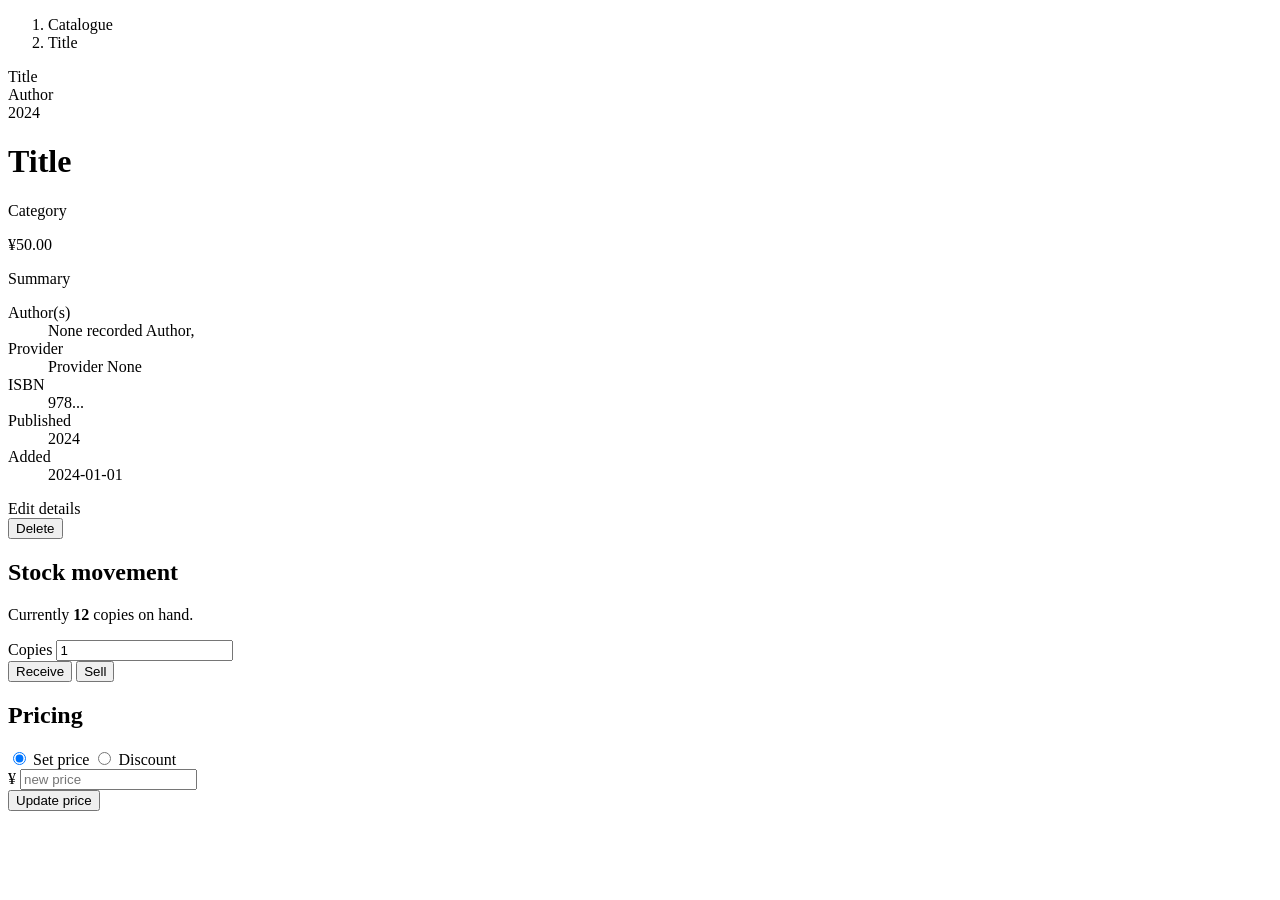
==== src/main/resources/templates/books/detail.html @ 4969b30d "Initial commit: BookHub" ====
<!DOCTYPE html>
<html lang="en" xmlns:th="http://www.thymeleaf.org">
<head th:replace="~{fragments/layout :: head(${book.title})}"></head>
<body>
<nav th:replace="~{fragments/layout :: navbar('books')}"></nav>

<main class="container py-4">
    <nav aria-label="breadcrumb">
        <ol class="breadcrumb">
            <li class="breadcrumb-item"><a th:href="@{/books}">Catalogue</a></li>
            <li class="breadcrumb-item active" aria-current="page" th:text="${book.title}">Title</li>
        </ol>
    </nav>

    <div th:replace="~{fragments/layout :: flash}"></div>

    <div class="row g-4">
        <!-- cover -->
        <div class="col-md-4 col-lg-3">
            <div class="bh-spine"
                 th:classappend="'cat-' + ${#strings.replace(#strings.toLowerCase(book.category), ' ', '-')}">
                <div class="t" th:text="${book.title}">Title</div>
                <div>
                    <div class="a" th:text="${book.authorNames}">Author</div>
                    <div class="a small mt-1" th:text="${book.publishYear}">2024</div>
                </div>
            </div>
        </div>

        <!-- facts -->
        <div class="col-md-8 col-lg-5">
            <h1 th:text="${book.title}">Title</h1>
            <p class="mb-3">
                <span class="bh-chip" th:text="${book.category}">Category</span>
                <span th:replace="~{fragments/layout :: stockBadge(${book})}"></span>
            </p>
            <p class="fs-3 bh-price mb-3" th:text="'¥' + ${book.price}">¥50.00</p>
            <p th:text="${book.summary} ?: 'No summary yet.'" class="mb-4">Summary</p>

            <dl class="bh-facts row">
                <dt class="col-sm-4">Author(s)</dt>
                <dd class="col-sm-8">
                    <span th:if="${#lists.isEmpty(book.authors)}" class="text-body-secondary">None recorded</span>
                    <th:block th:each="a, it : ${book.authors}">
                        <a th:href="@{/authors/{id}(id=${a.authorId})}" th:text="${a.fullName}">Author</a><span th:unless="${it.last}">, </span>
                    </th:block>
                </dd>
                <dt class="col-sm-4">Provider</dt>
                <dd class="col-sm-8">
                    <a th:if="${book.providerId}" th:href="@{/providers/{id}(id=${book.providerId})}"
                       th:text="${book.providerName}">Provider</a>
                    <span th:unless="${book.providerId}" class="text-body-secondary">None</span>
                </dd>
                <dt class="col-sm-4">ISBN</dt>
                <dd class="col-sm-8 font-monospace" th:text="${book.isbn}">978...</dd>
                <dt class="col-sm-4">Published</dt>
                <dd class="col-sm-8" th:text="${book.publishYear} ?: '—'">2024</dd>
                <dt class="col-sm-4">Added</dt>
                <dd class="col-sm-8" th:text="${book.createdAt != null ? #temporals.format(book.createdAt, 'yyyy-MM-dd HH:mm') : '—'}">2024-01-01</dd>
            </dl>

            <div class="d-flex gap-2">
                <a th:href="@{/books/{id}/edit(id=${book.bookId})}" class="btn btn-outline-bh">
                    <i class="bi bi-pencil"></i> Edit details</a>
                <form th:action="@{/books/{id}(id=${book.bookId})}" th:method="delete"
                      th:attr="data-confirm='Delete &quot;' + ${book.title} + '&quot; permanently?'">
                    <button type="submit" class="btn btn-outline-danger"><i class="bi bi-trash"></i> Delete</button>
                </form>
            </div>
        </div>

        <!-- quick updates -->
        <div class="col-lg-4">
            <div class="bh-card mb-4">
                <h2 class="bh-card-title"><i class="bi bi-box-seam"></i> Stock movement</h2>
                <form th:action="@{/books/{id}/stock(id=${book.bookId})}" method="post" class="p-3">
                    <p class="small text-body-secondary mb-2">
                        Currently <strong th:text="${book.stock}">12</strong> copies on hand.
                    </p>
                    <div class="input-group mb-2">
                        <span class="input-group-text">Copies</span>
                        <input type="number" name="copies" min="1" value="1" class="form-control" required>
                    </div>
                    <div class="d-flex gap-2">
                        <button type="submit" name="action" value="restock" class="btn btn-bh flex-fill">
                            <i class="bi bi-box-arrow-in-down"></i> Receive</button>
                        <button type="submit" name="action" value="sell" class="btn btn-outline-bh flex-fill"
                                th:disabled="${book.outOfStock}">
                            <i class="bi bi-cart-check"></i> Sell</button>
                    </div>
                </form>
            </div>

            <div class="bh-card">
                <h2 class="bh-card-title"><i class="bi bi-tag"></i> Pricing</h2>
                <form th:action="@{/books/{id}/price(id=${book.bookId})}" method="post" class="p-3">
                    <div class="btn-group w-100 mb-2" role="group" aria-label="Price change type">
                        <input type="radio" class="btn-check" name="mode" id="modeSet" value="set" data-price-mode checked>
                        <label class="btn btn-outline-bh" for="modeSet">Set price</label>
                        <input type="radio" class="btn-check" name="mode" id="modeDiscount" value="discount" data-price-mode>
                        <label class="btn btn-outline-bh" for="modeDiscount">Discount</label>
                    </div>
                    <div class="input-group mb-2">
                        <span class="input-group-text" id="priceUnit">¥</span>
                        <input type="number" name="value" id="priceValue" step="0.01" min="0.01"
                               class="form-control" placeholder="new price" required>
                    </div>
                    <button type="submit" class="btn btn-bh w-100"><i class="bi bi-check2"></i> Update price</button>
                </form>
            </div>
        </div>
    </div>
</main>

<footer th:replace="~{fragments/layout :: footer}"></footer>
</body>
</html>
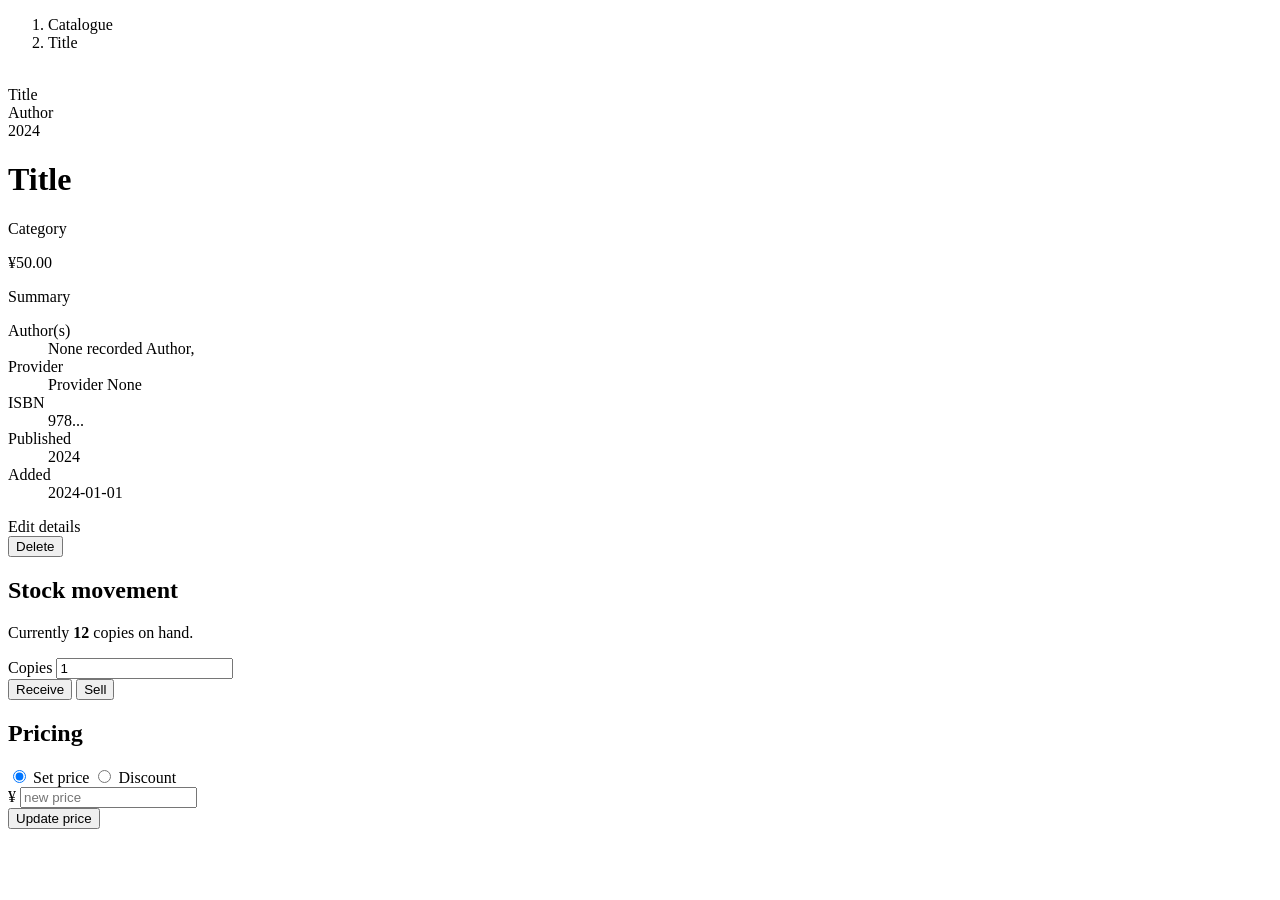
==== commit b0f489f1: "Warm library theme and illustrated book covers Replace the neon theme with espresso/cream/gold colou" ====
--- a/src/main/resources/templates/books/detail.html
+++ b/src/main/resources/templates/books/detail.html
@@ -17,7 +17,10 @@
     <div class="row g-4">
         <!-- cover -->
         <div class="col-md-4 col-lg-3">
-            <div class="bh-spine"
+            <div th:if="${@covers.has(book.bookId)}" class="bh-spine has-art">
+                <img th:src="@{/covers/{id}.svg(id=${book.bookId})}" th:alt="'Cover of ' + ${book.title}">
+            </div>
+            <div th:unless="${@covers.has(book.bookId)}" class="bh-spine"
                  th:classappend="'cat-' + ${#strings.replace(#strings.toLowerCase(book.category), ' ', '-')}">
                 <div class="t" th:text="${book.title}">Title</div>
                 <div>
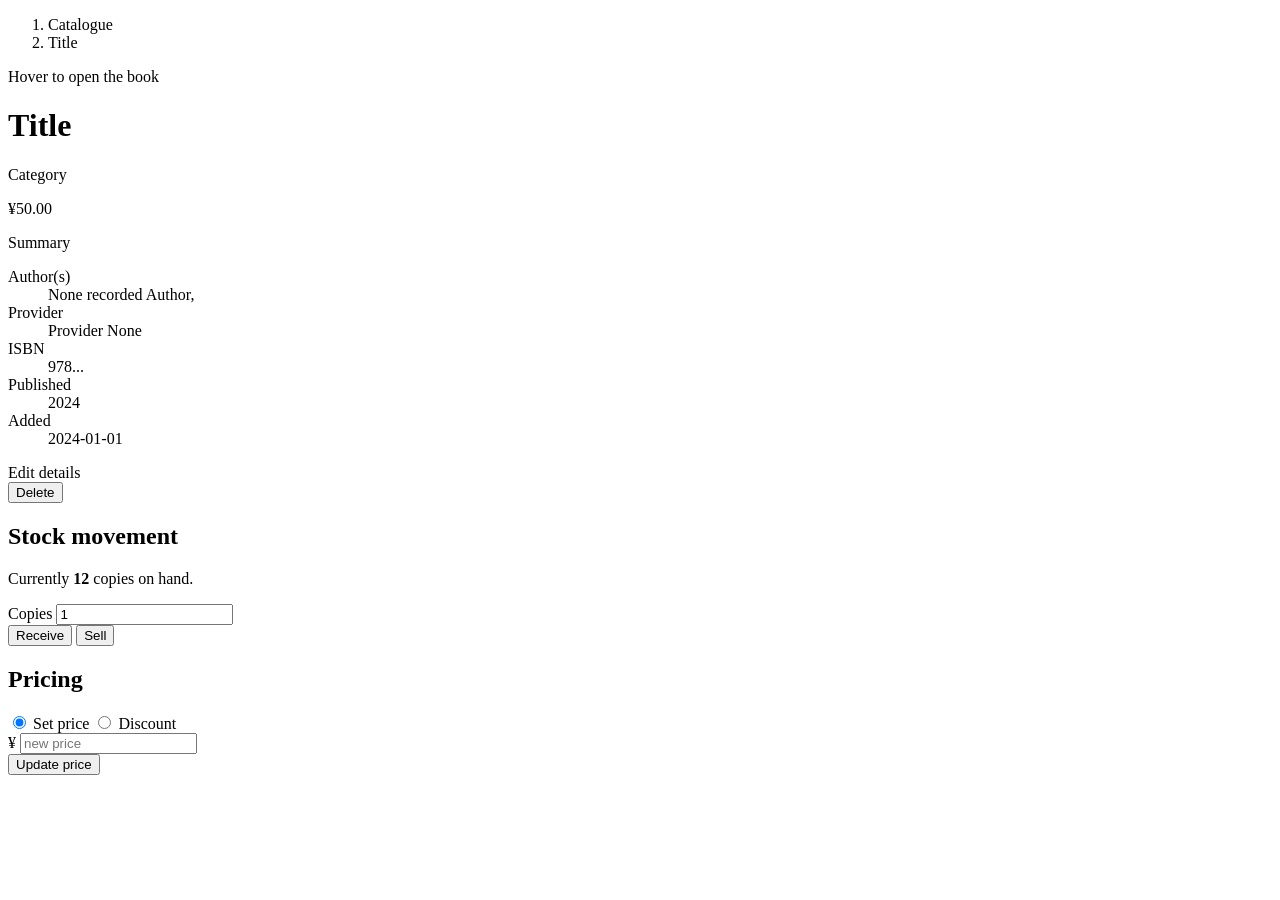
==== commit ed74164c: "Midnight and coral theme with 3D books and fluid animation New midnight blue / coral / teal palette." ====
--- a/src/main/resources/templates/books/detail.html
+++ b/src/main/resources/templates/books/detail.html
@@ -17,16 +17,9 @@
     <div class="row g-4">
         <!-- cover -->
         <div class="col-md-4 col-lg-3">
-            <div th:if="${@covers.has(book.bookId)}" class="bh-spine has-art">
-                <img th:src="@{/covers/{id}.svg(id=${book.bookId})}" th:alt="'Cover of ' + ${book.title}">
-            </div>
-            <div th:unless="${@covers.has(book.bookId)}" class="bh-spine"
-                 th:classappend="'cat-' + ${#strings.replace(#strings.toLowerCase(book.category), ' ', '-')}">
-                <div class="t" th:text="${book.title}">Title</div>
-                <div>
-                    <div class="a" th:text="${book.authorNames}">Author</div>
-                    <div class="a small mt-1" th:text="${book.publishYear}">2024</div>
-                </div>
+            <div class="pt-2 pb-4">
+                <div th:replace="~{fragments/layout :: book3d(${book}, true)}"></div>
+                <p class="text-center small text-body-secondary mt-4 mb-0 d-none d-md-block">Hover to open the book</p>
             </div>
         </div>
 
